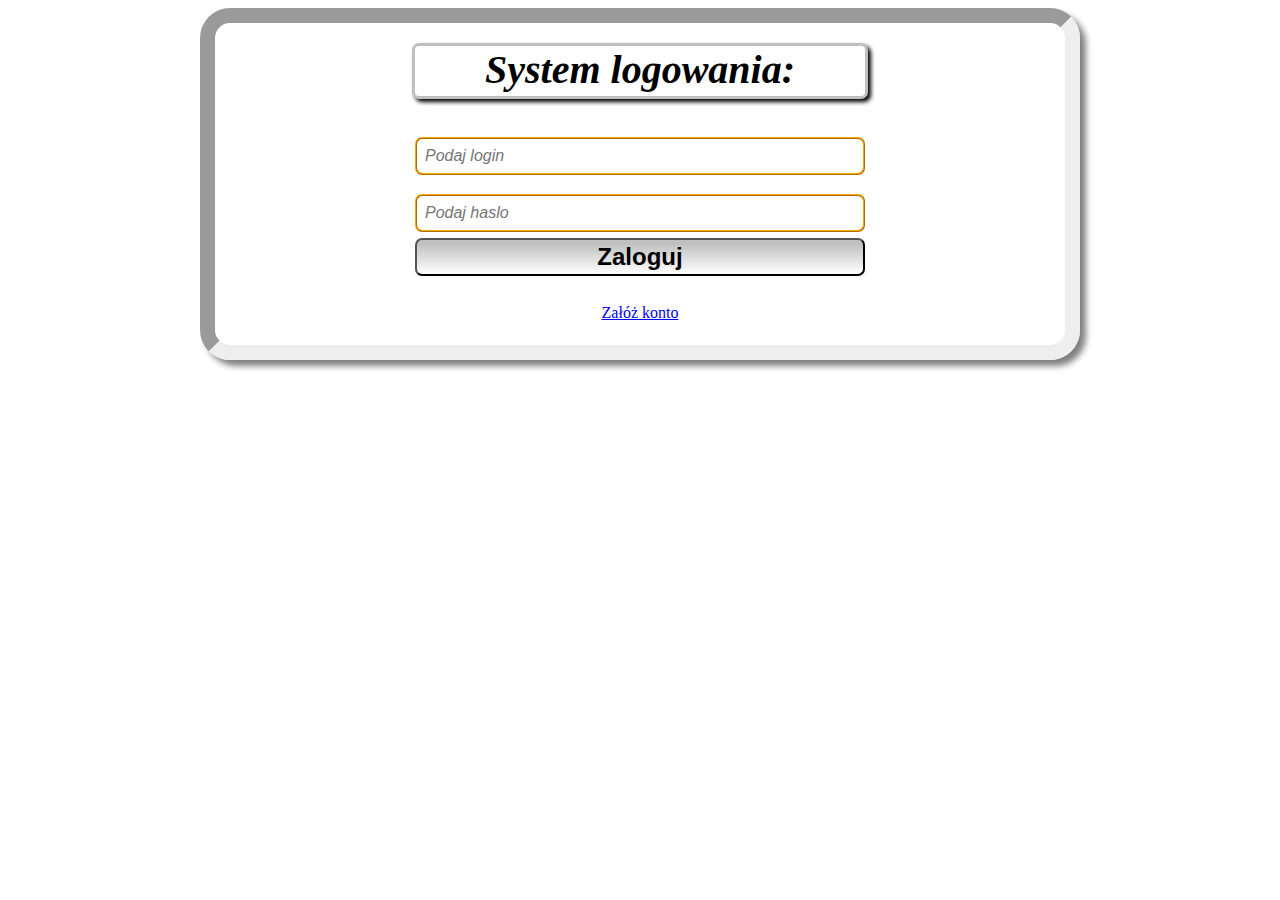
==== index.html @ 1e24a068 "Wersja 1" ====
<html>
	<head>
	<meta http-equiv="Content-Type" content="text/html;charset=UTF-8" >
	<link href="logowanie.css" rel="stylesheet">
	<title>Witaj w systemie logowania</title>
	</head>
		<body>
			<form method="post" action="logowanie.php">
				<div id="pierwszy" align="center">
					<div id="drugi">System logowania:</div>
					<br><input type="login" name="login" placeholder="Podaj login" required></br>
					<br><input type="password" name="hasło" placeholder="Podaj haslo" required></br>
					<br><input type="submit" name="przycisk" value="Zaloguj" required></br>
					<br><a href="rejestracja.html">Załóż konto</a></br></div>
				</div>
			</form>
		</body>
</html>
---- logowanie.css ----
input[type="login"]{
	margin-top: 20px;
	width: 450px;
	color: blue;
	border: 2px ridge orange;
	font-family: Verdana,sans-serif;
    font-size: 1em;
	font-style: italic;
	padding: 8px;
	text-align: left;
    border-radius: 7px;
	outline-color: white;
}
input[type="password"]{
	margin-top: 1px;
	width: 450px;
	color: blue;
	border: 2px ridge orange;
	font-family: Verdana,sans-serif;
    font-size: 1em;
	font-style: italic;
	padding: 8px;
	text-align: left;
	margin-bottom: -12px;
    border-radius: 7px;
	outline-color: white;
}
input[type="submit"]{
	width: 450px;
    background: linear-gradient(to bottom,  silver 10%, white 100%);
    border-radius: 7px;
    text-decoration: none;
    font-family: Calibri, Verdana, Arial, sans-serif;
    padding: 3px 10px;
	font-weight: bold;
	color: black;
	font-size: 1.5em;
	margin-bottom: 10px;
	outline-color: silver;
}
#pierwszy{
	margin: auto; 
	border-style: inset;
	border-width: 15px;
	width: 850px;
	height: auto;
    border-radius: 30px;
    box-shadow: 6px 6px 6px gray;
}
#drugi{
	font-size: 2.5em;
	font-style: italic;
	font-weight: bold;
	margin-top: 20px;
	width: 450px;
	height: 50px;
	background-color: white;
    border: 3px solid silver;
    border-radius: 7px;
    box-shadow: 3px 3px 4px black;
}
a{
	display: block;
	margin-bottom: 5px;
}
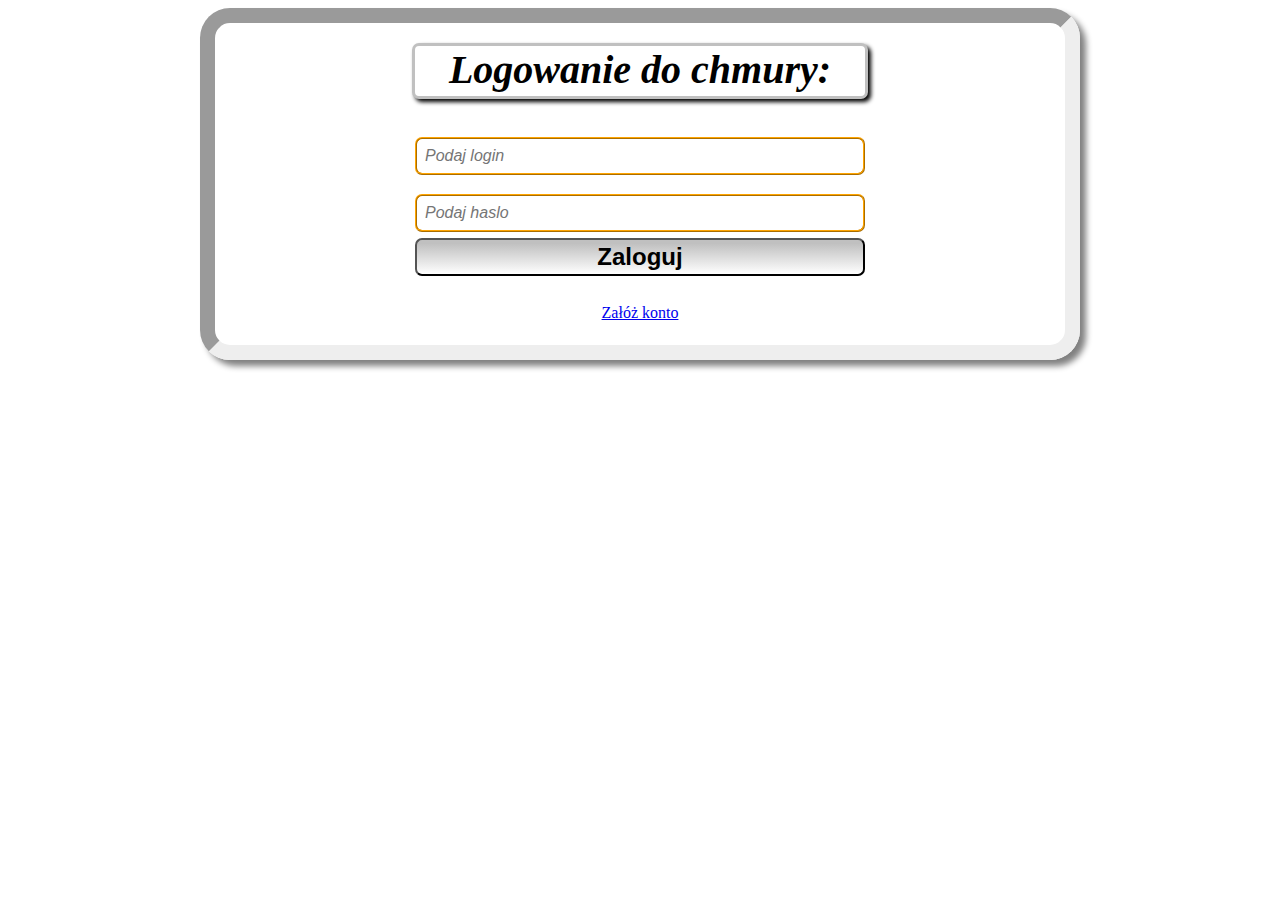
==== commit c8f224bf: "Wersja 2" ====
--- a/index.html
+++ b/index.html
@@ -7,7 +7,7 @@
 		<body>
 			<form method="post" action="logowanie.php">
 				<div id="pierwszy" align="center">
-					<div id="drugi">System logowania:</div>
+					<div id="drugi">Logowanie do chmury:</div>
 					<br><input type="login" name="login" placeholder="Podaj login" required></br>
 					<br><input type="password" name="hasło" placeholder="Podaj haslo" required></br>
 					<br><input type="submit" name="przycisk" value="Zaloguj" required></br>
